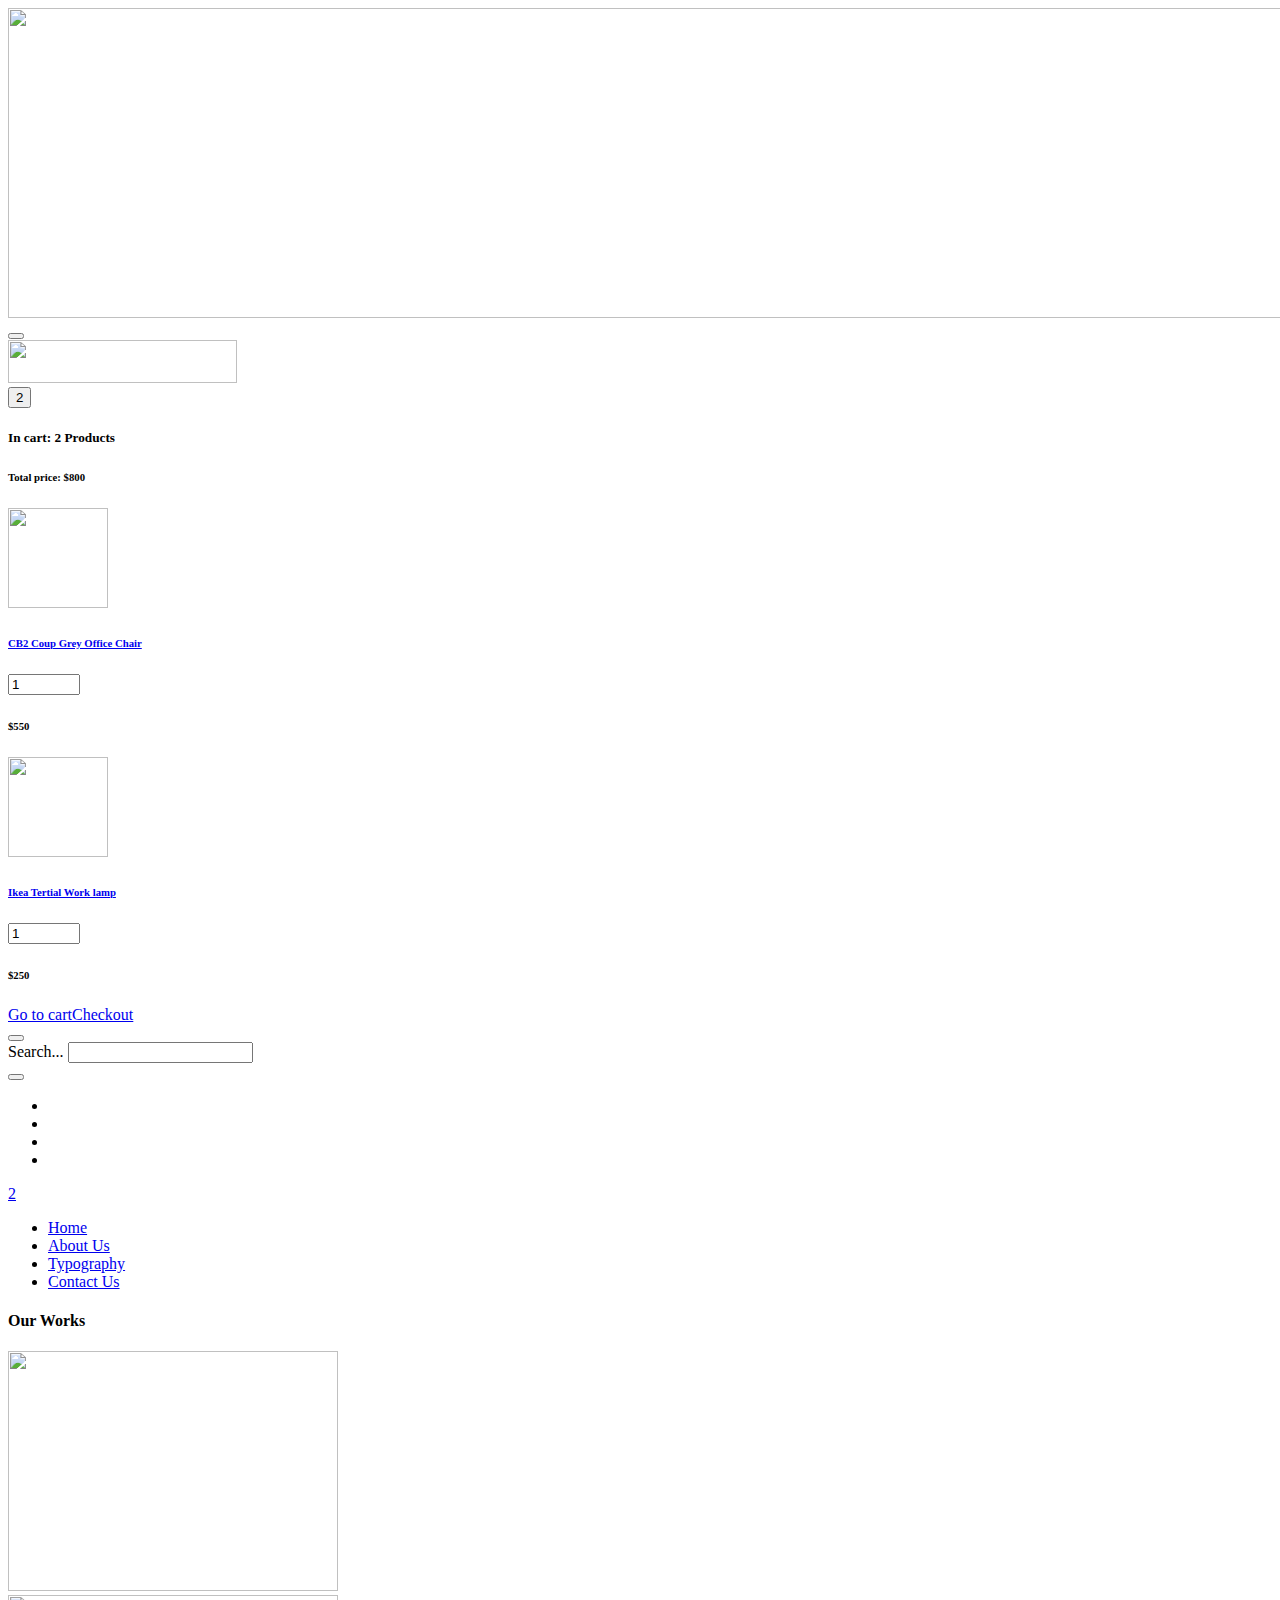
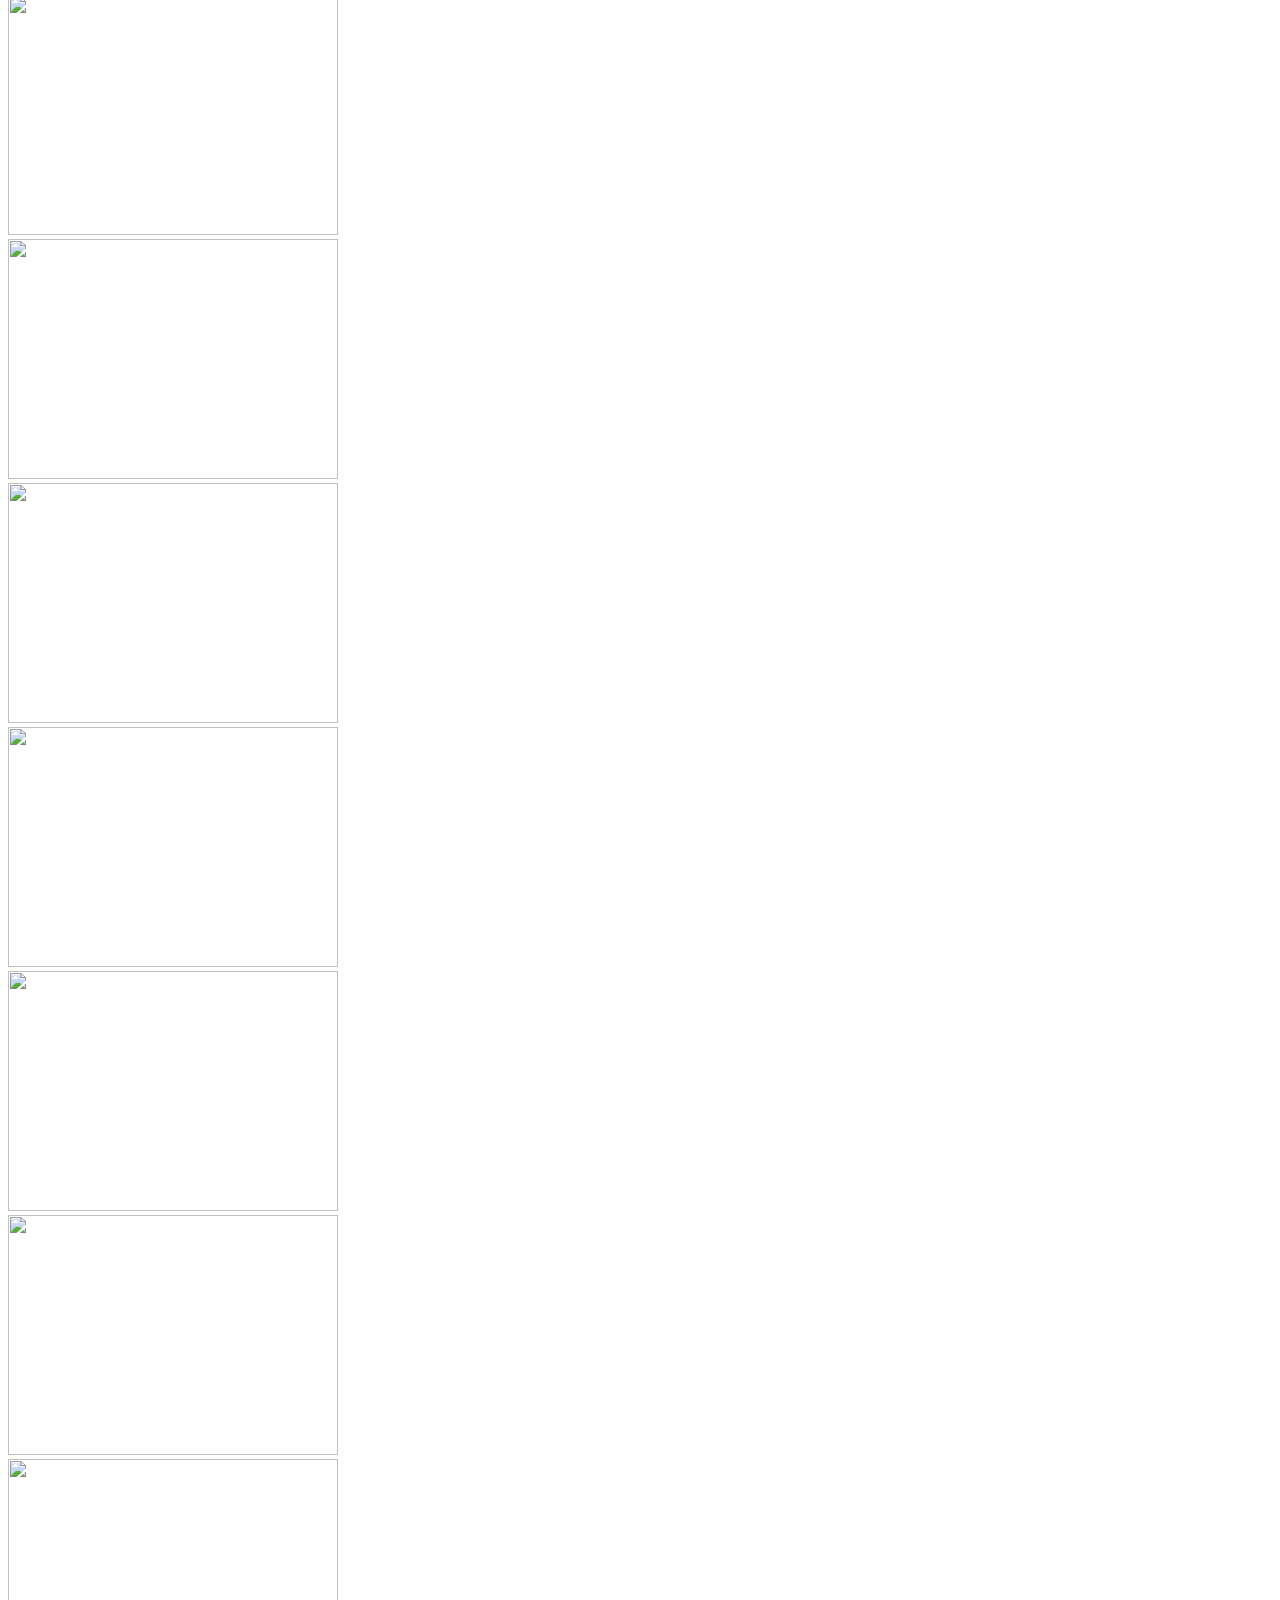
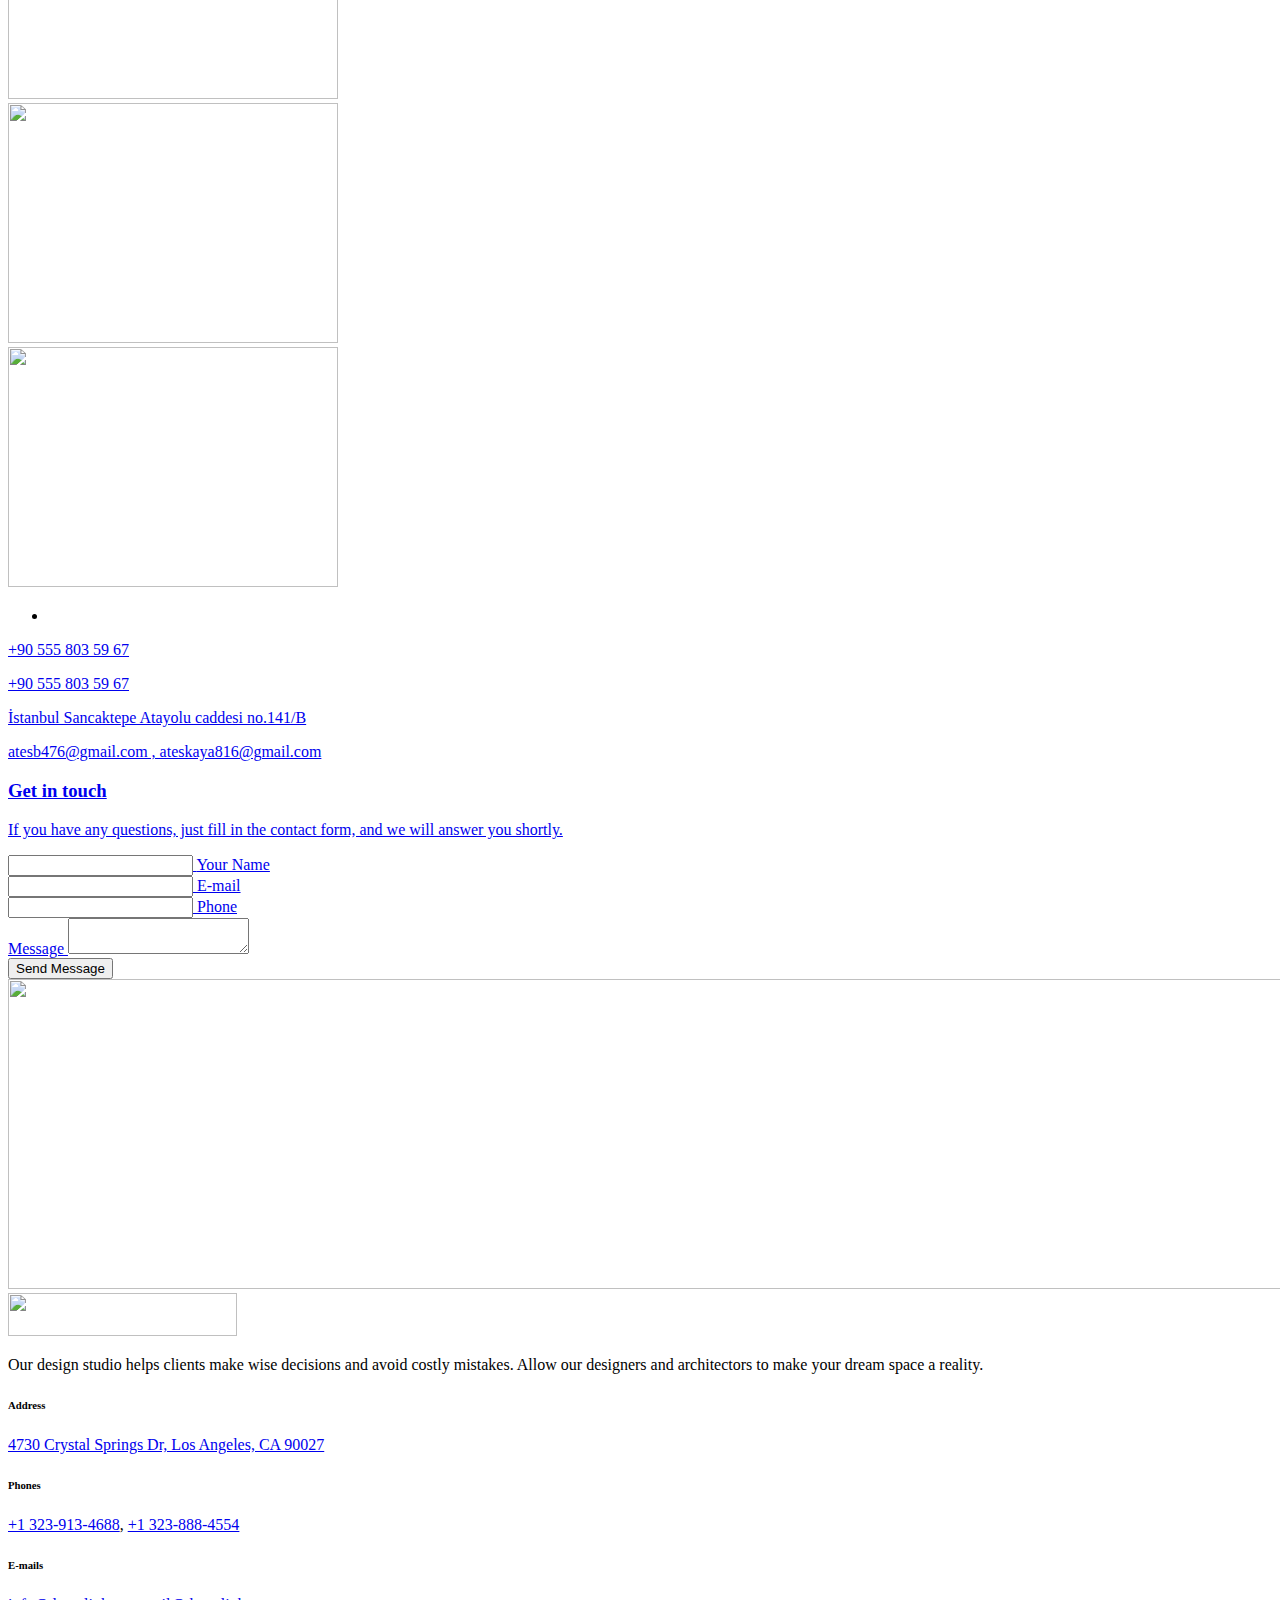
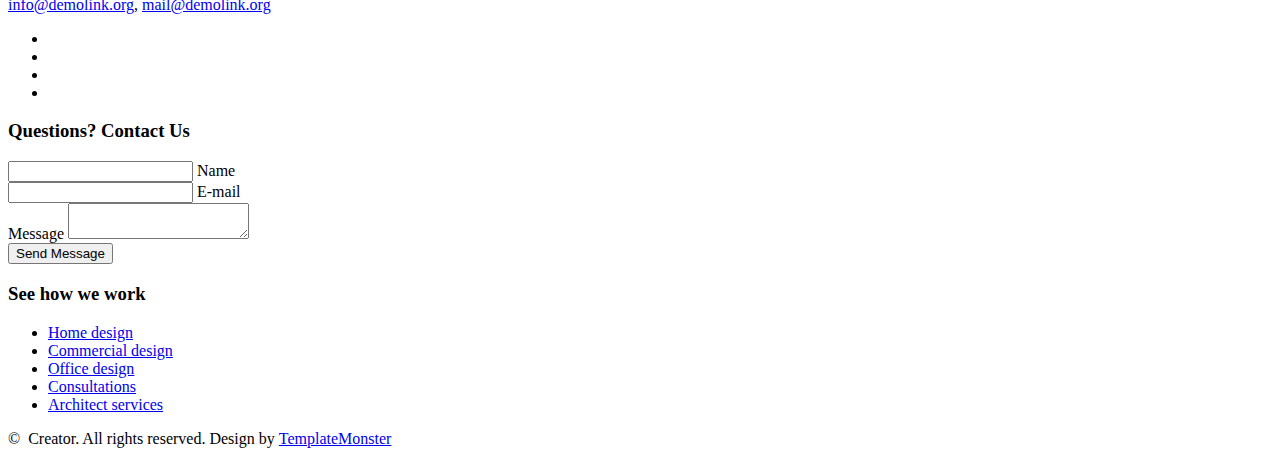
==== contact-us.html @ 7db71b65 "Update contact-us.html" ====
<!DOCTYPE html>
<html class="wide wow-animation" lang="en">
  <head>
    <title>Contacts Us</title>
    <meta name="format-detection" content="telephone=no">
    <meta name="viewport" content="width=device-width, height=device-height, initial-scale=1.0, maximum-scale=1.0, user-scalable=0">
    <meta http-equiv="X-UA-Compatible" content="IE=edge">
    <meta charset="utf-8">
    <link rel="icon" href="images/favicon.ico" type="image/x-icon">
    <!-- Stylesheets-->
    <link rel="stylesheet" type="text/css" href="//fonts.googleapis.com/css?family=Poppins:400,500%7CTeko:300,400,500%7CMaven+Pro:500">
    <link rel="stylesheet" href="css/bootstrap.css">
    <link rel="stylesheet" href="css/fonts.css">
    <link rel="stylesheet" href="css/style.css">
    <!--[if lt IE 10]>
    <div style="background: #212121; padding: 10px 0; box-shadow: 3px 3px 5px 0 rgba(0,0,0,.3); clear: both; text-align:center; position: relative; z-index:1;"><a href="http://windows.microsoft.com/en-US/internet-explorer/"><img src="images/ie8-panel/warning_bar_0000_us.jpg" border="0" height="42" width="820" alt="You are using an outdated browser. For a faster, safer browsing experience, upgrade for free today."></a></div>
    <script src="js/html5shiv.min.js"></script>
    <![endif]-->
  </head>
  <body>
    <div class="preloader">
      <div class="preloader-body">
        <div class="cssload-container"><span></span><span></span><span></span><span></span>
        </div>
      </div>
    </div>
    <div class="page">
      <!-- Top Banner--><a class="section section-banner text-center d-none d-xl-block" href="https://www.templatemonster.com/intense-multipurpose-html-template.html" style="background-image: url(images/banner/banner-bg-02-1920x60.jpg); background-image: -webkit-image-set( url(images/banner/banner-bg-02-1920x60.jpg) 1x, url(images/banner/banner-bg-02-3840x120.jpg) 2x )" target="_blank"><img src="images/banner/banner-fg-02-1600x60.png" srcset="images/banner/banner-fg-02-1600x60.png 1x, images/banner/banner-fg-02-3200x120.png 2x" alt="" width="1600" height="310"></a>
      <!-- Page Header-->
      <header class="section page-header">
        <!-- RD Navbar-->
        <div class="rd-navbar-wrap">
          <nav class="rd-navbar rd-navbar-classic" data-layout="rd-navbar-fixed" data-sm-layout="rd-navbar-fixed" data-md-layout="rd-navbar-fixed" data-md-device-layout="rd-navbar-fixed" data-lg-layout="rd-navbar-static" data-lg-device-layout="rd-navbar-fixed" data-xl-layout="rd-navbar-static" data-xl-device-layout="rd-navbar-static" data-xxl-layout="rd-navbar-static" data-xxl-device-layout="rd-navbar-static" data-lg-stick-up-offset="46px" data-xl-stick-up-offset="46px" data-xxl-stick-up-offset="46px" data-lg-stick-up="true" data-xl-stick-up="true" data-xxl-stick-up="true">
            <div class="rd-navbar-main-outer">
              <div class="rd-navbar-main">
                <!-- RD Navbar Panel-->
                <div class="rd-navbar-panel">
                  <!-- RD Navbar Toggle-->
                  <button class="rd-navbar-toggle" data-rd-navbar-toggle=".rd-navbar-nav-wrap"><span></span></button>
                  <!-- RD Navbar Brand-->
                  <div class="rd-navbar-brand"><a class="brand" href="index.html"><img src="images/logo-default-229x43.png" alt="" width="229" height="43"/></a></div>
                </div>
                <div class="rd-navbar-main-element">
                  <div class="rd-navbar-nav-wrap">
                    <!-- RD Navbar Basket-->
                    <div class="rd-navbar-basket-wrap">
                      <button class="rd-navbar-basket fl-bigmug-line-shopping198" data-rd-navbar-toggle=".cart-inline"><span>2</span></button>
                      <div class="cart-inline">
                        <div class="cart-inline-header">
                          <h5 class="cart-inline-title">In cart:<span> 2</span> Products</h5>
                          <h6 class="cart-inline-title">Total price:<span> $800</span></h6>
                        </div>
                        <div class="cart-inline-body">
                          <div class="cart-inline-item">
                            <div class="unit align-items-center">
                              <div class="unit-left"><a class="cart-inline-figure" href="#"><img src="images/product-mini-9-100x100.png" alt="" width="100" height="100"/></a></div>
                              <div class="unit-body">
                                <h6 class="cart-inline-name"><a href="#">CB2 Coup Grey Office Chair</a></h6>
                                <div>
                                  <div class="group-xs group-middle-custom">
                                    <div class="table-cart-stepper">
                                      <input class="form-input" type="number" data-zeros="true" value="1" min="1" max="1000"/>
                                    </div>
                                    <h6 class="cart-inline-title">$550</h6>
                                  </div>
                                </div>
                              </div>
                            </div>
                          </div>
                          <div class="cart-inline-item">
                            <div class="unit align-items-center">
                              <div class="unit-left"><a class="cart-inline-figure" href="#"><img src="images/product-mini-10-100x100.png" alt="" width="100" height="100"/></a></div>
                              <div class="unit-body">
                                <h6 class="cart-inline-name"><a href="#">Ikea Tertial Work lamp</a></h6>
                                <div>
                                  <div class="group-xs group-middle-custom">
                                    <div class="table-cart-stepper">
                                      <input class="form-input" type="number" data-zeros="true" value="1" min="1" max="1000"/>
                                    </div>
                                    <h6 class="cart-inline-title">$250</h6>
                                  </div>
                                </div>
                              </div>
                            </div>
                          </div>
                        </div>
                        <div class="cart-inline-footer">
                          <div class="group-sm"><a class="button button-md button-default-outline-2 button-wapasha" href="#">Go to cart</a><a class="button button-md button-primary button-pipaluk" href="#">Checkout</a></div>
                        </div>
                      </div>
                    </div>
                    <!-- RD Navbar Search-->
                    <div class="rd-navbar-search">
                      <button class="rd-navbar-search-toggle" data-rd-navbar-toggle=".rd-navbar-search"><span></span></button>
                      <form class="rd-search" action="#" method="GET">
                        <div class="form-wrap">
                          <label class="form-label" for="rd-navbar-search-form-input">Search...</label>
                          <input class="rd-navbar-search-form-input form-input" id="rd-navbar-search-form-input" type="text" name="s" autocomplete="off"/>
                        </div>
                        <button class="rd-search-form-submit fl-bigmug-line-search74" type="submit"></button>
                      </form>
                    </div>
                    <!-- RD Navbar Share-->
                    <div class="rd-navbar-share fl-bigmug-line-share27" data-rd-navbar-toggle=".rd-navbar-share-list">
                      <ul class="list-inline rd-navbar-share-list">
                        <li class="rd-navbar-share-list-item"><a class="icon fa fa-facebook" href="#"></a></li>
                        <li class="rd-navbar-share-list-item"><a class="icon fa fa-twitter" href="#"></a></li>
                        <li class="rd-navbar-share-list-item"><a class="icon fa fa-google-plus" href="#"></a></li>
                        <li class="rd-navbar-share-list-item"><a class="icon fa fa-instagram" href="#"></a></li>
                      </ul><a class="rd-navbar-basket rd-navbar-basket-mobile fl-bigmug-line-shopping198" href="cart-page.html"><span>2</span></a>
                    </div>
                    <!-- RD Navbar Nav-->
                    <ul class="rd-navbar-nav">
                      <li class="rd-nav-item"><a class="rd-nav-link" href="index.html">Home</a>
                      </li>
                      <li class="rd-nav-item"><a class="rd-nav-link" href="about-us.html">About Us</a>
                      </li>
                      <li class="rd-nav-item"><a class="rd-nav-link" href="typography.html">Typography</a>
                      </li>
                      <li class="rd-nav-item active"><a class="rd-nav-link" href="contact-us.html">Contact Us</a>
                      </li>
                    </ul>
                  </div>
                  <div class="rd-navbar-project-hamburger" data-rd-navbar-toggle=".rd-navbar-main">
                    <div class="project-hamburger"><span class="project-hamburger-arrow-top"></span><span class="project-hamburger-arrow-center"></span><span class="project-hamburger-arrow-bottom"></span></div>
                    <div class="project-close"><span></span><span></span></div>
                  </div>
                </div>
                <div class="rd-navbar-project rd-navbar-classic-project">
                  <h4 class="text-spacing-50">Our Works</h4>
                  <div class="rd-navbar-project-content rd-navbar-classic-project-content">
                    <div class="row" data-lightgallery="group">
                      <div class="col-12">
                        <!-- Thumbnail Classic-->
                        <article class="thumbnail thumbnail-mary">
                          <div class="thumbnail-mary-figure"><img src="images/gallery-image-1-330x240.jpg" alt="" width="330" height="240"/>
                          </div>
                          <div class="thumbnail-mary-caption"><a class="icon fl-bigmug-line-zoom60" href="images/grid-gallery-4-1200x800-original.jpg" data-lightgallery="item"><img src="images/gallery-image-1-330x240.jpg" alt="" width="330" height="240"/></a>
                          </div>
                        </article>
                      </div>
                      <div class="col-12">
                        <!-- Thumbnail Classic-->
                        <article class="thumbnail thumbnail-mary">
                          <div class="thumbnail-mary-figure"><img src="images/gallery-image-2-330x240.jpg" alt="" width="330" height="240"/>
                          </div>
                          <div class="thumbnail-mary-caption"><a class="icon fl-bigmug-line-zoom60" href="images/fullwidth-masonry-gallery-10-1200x800-original.jpg" data-lightgallery="item"><img src="images/gallery-image-2-330x240.jpg" alt="" width="330" height="240"/></a>
                          </div>
                        </article>
                      </div>
                      <div class="col-12">
                        <!-- Thumbnail Classic-->
                        <article class="thumbnail thumbnail-mary">
                          <div class="thumbnail-mary-figure"><img src="images/gallery-image-3-330x240.jpg" alt="" width="330" height="240"/>
                          </div>
                          <div class="thumbnail-mary-caption"><a class="icon fl-bigmug-line-zoom60" href="images/fullwidth-gallery-4-1200x800-original.jpg" data-lightgallery="item"><img src="images/gallery-image-3-330x240.jpg" alt="" width="330" height="240"/></a>
                          </div>
                        </article>
                      </div>
                      <div class="col-12">
                        <!-- Thumbnail Classic-->
                        <article class="thumbnail thumbnail-mary">
                          <div class="thumbnail-mary-figure"><img src="images/gallery-image-4-330x240.jpg" alt="" width="330" height="240"/>
                          </div>
                          <div class="thumbnail-mary-caption"><a class="icon fl-bigmug-line-zoom60" href="images/masonry-gallery-4-1200x800-original.jpg" data-lightgallery="item"><img src="images/gallery-image-4-330x240.jpg" alt="" width="330" height="240"/></a>
                          </div>
                        </article>
                      </div>
                      <div class="col-12">
                        <!-- Thumbnail Classic-->
                        <article class="thumbnail thumbnail-mary">
                          <div class="thumbnail-mary-figure"><img src="images/gallery-image-5-330x240.jpg" alt="" width="330" height="240"/>
                          </div>
                          <div class="thumbnail-mary-caption"><a class="icon fl-bigmug-line-zoom60" href="images/fullwidth-masonry-gallery-6-1200x800-original.jpg" data-lightgallery="item"><img src="images/gallery-image-5-330x240.jpg" alt="" width="330" height="240"/></a>
                          </div>
                        </article>
                      </div>
                    </div>
                  </div>
                </div>
              </div>
            </div>
          </nav>
        </div>
      </header>
      <!-- RD Google Map-->
      <section class="section section-fluid">
        <!--Please, add the data attribute data-key="YOUR_API_KEY" in order to insert your own API key for the Google map.-->
        <!--Please note that YOUR_API_KEY should replaced with your key.-->
        <!--Example: <div class="google-map-container" data-key="YOUR_API_KEY">-->
        <div class="google-map-container" data-center="9870 St Vincent Place, Glasgow, DC 45 Fr 45." data-zoom="5" data-icon="images/gmap_marker.png" data-icon-active="images/gmap_marker_active.png" data-styles="[{&quot;featureType&quot;:&quot;landscape&quot;,&quot;stylers&quot;:[{&quot;saturation&quot;:-100},{&quot;lightness&quot;:60}]},{&quot;featureType&quot;:&quot;road.local&quot;,&quot;stylers&quot;:[{&quot;saturation&quot;:-100},{&quot;lightness&quot;:40},{&quot;visibility&quot;:&quot;on&quot;}]},{&quot;featureType&quot;:&quot;transit&quot;,&quot;stylers&quot;:[{&quot;saturation&quot;:-100},{&quot;visibility&quot;:&quot;simplified&quot;}]},{&quot;featureType&quot;:&quot;administrative.province&quot;,&quot;stylers&quot;:[{&quot;visibility&quot;:&quot;off&quot;}]},{&quot;featureType&quot;:&quot;water&quot;,&quot;stylers&quot;:[{&quot;visibility&quot;:&quot;on&quot;},{&quot;lightness&quot;:30}]},{&quot;featureType&quot;:&quot;road.highway&quot;,&quot;elementType&quot;:&quot;geometry.fill&quot;,&quot;stylers&quot;:[{&quot;color&quot;:&quot;#ef8c25&quot;},{&quot;lightness&quot;:40}]},{&quot;featureType&quot;:&quot;road.highway&quot;,&quot;elementType&quot;:&quot;geometry.stroke&quot;,&quot;stylers&quot;:[{&quot;visibility&quot;:&quot;off&quot;}]},{&quot;featureType&quot;:&quot;poi.park&quot;,&quot;elementType&quot;:&quot;geometry.fill&quot;,&quot;stylers&quot;:[{&quot;color&quot;:&quot;#b6c54c&quot;},{&quot;lightness&quot;:40},{&quot;saturation&quot;:-40}]},{}]">
          <div class="google-map"></div>
          <ul class="google-map-markers">
            <li data-location="İstanbul Sancaktepe Atayolu caddesi no.141/B" data-description="9870 St Vincent Place, Glasgow"></li>
          </ul>
        </div>
      </section>

      <!-- Contact information-->
      <section class="section section-sm section-first bg-default">
        <div class="container">
          <div class="row row-30 justify-content-center">
            <div class="col-sm-8 col-md-6 col-lg-4">
              <article class="box-contacts">
                <div class="box-contacts-body">
                  <div class="box-contacts-icon fl-bigmug-line-cellphone55"></div>
                  <div class="box-contacts-decor"></div>
                  <p class="box-contacts-link"><a href="tel:#">+90 555 803 59 67</a></p>
                  <p class="box-contacts-link"><a href="tel:#">+90 555 803 59 67</a></p>
                </div>
              </article>
            </div>
            <div class="col-sm-8 col-md-6 col-lg-4">
              <article class="box-contacts">
                <div class="box-contacts-body">
                  <div class="box-contacts-icon fl-bigmug-line-up104"></div>
                  <div class="box-contacts-decor"></div>
                  <p class="box-contacts-link"><a href="#">İstanbul Sancaktepe Atayolu caddesi no.141/B</a></p>
                </div>
              </article>
            </div>
            <div class="col-sm-8 col-md-6 col-lg-4">
              <article class="box-contacts">
                <div class="box-contacts-body">
                  <div class="box-contacts-icon fl-bigmug-line-chat55"></div>
                  <div class="box-contacts-decor"></div>
                  <p class="box-contacts-link"><a href="mailto:#">atesb476@gmail.com , ateskaya816@gmail.com</a></p>
                  <p class="box-contacts-link"><a href="atesb476@gmail.com</a></p>
                </div>
              </article>
            </div>
          </div>
        </div>
      </section>

      <!-- Contact Form-->
      <section class="section section-sm section-last bg-default text-left">
        <div class="container">
          <article class="title-classic">
            <div class="title-classic-title">
              <h3>Get in touch</h3>
            </div>
            <div class="title-classic-text">
              <p>If you have any questions, just fill in the contact form, and we will answer you shortly.</p>
            </div>
          </article>
          <form class="rd-form rd-form-variant-2 rd-mailform" data-form-output="form-output-global" data-form-type="contact" method="post" action="bat/rd-mailform.php">
            <div class="row row-14 gutters-14">
              <div class="col-md-4">
                <div class="form-wrap">
                  <input class="form-input" id="contact-your-name-2" type="text" name="name" data-constraints="@Required">
                  <label class="form-label" for="contact-your-name-2">Your Name</label>
                </div>
              </div>
              <div class="col-md-4">
                <div class="form-wrap">
                  <input class="form-input" id="contact-email-2" type="email" name="email" data-constraints="@Email @Required">
                  <label class="form-label" for="contact-email-2">E-mail</label>
                </div>
              </div>
              <div class="col-md-4">
                <div class="form-wrap">
                  <input class="form-input" id="contact-phone-2" type="text" name="phone" data-constraints="@Numeric">
                  <label class="form-label" for="contact-phone-2">Phone</label>
                </div>
              </div>
              <div class="col-12">
                <div class="form-wrap">
                  <label class="form-label" for="contact-message-2">Message</label>
                  <textarea class="form-input textarea-lg" id="contact-message-2" name="message" data-constraints="@Required"></textarea>
                </div>
              </div>
            </div>
            <button class="button button-primary button-pipaluk" type="submit">Send Message</button>
          </form>
        </div>
      </section>

      <!-- Bottom Banner--><a class="section-banner" href="https://www.templatemonster.com/intense-multipurpose-html-template.html" style="background-image: url(images/banner/banner-bg-01-1920x310.jpg); background-image: -webkit-image-set( url(images/banner/banner-bg-01-1920x310.jpg) 1x, url(images/banner/banner-bg-01-3840x620.jpg) 2x )" target="_blank"><img src="images/banner/banner-fg-01-1600x310.png" srcset="images/banner/banner-fg-01-1600x310.png 1x, images/banner/banner-fg-01-3200x620.png 2x" alt="" width="1600" height="310"></a>
      <!-- Page Footer-->
      <footer class="section section-fluid footer-classic">
        <div class="container-fluid">
          <div class="row row-30 justify-content-center">
            <div class="col-md-10 col-lg-12 col-xl-4 wow fadeInRight">
              <div class="box-footer box-footer-small">
                <div class="footer-brand"><a href="index.html"><img src="images/logo-inverse-229x43.png" alt="" width="229" height="43"/></a></div>
                <p class="text-width-medium">Our design studio helps clients make wise decisions and avoid costly mistakes. Allow our designers and architectors to make your dream space a reality.</p>
                <div class="contact-classic">
                  <div class="contact-classic-item">
                    <div class="unit align-items-center">
                      <div class="unit-left">
                        <h6 class="contact-classic-title">Address</h6>
                      </div>
                      <div class="unit-body contact-classic-link"><a href="#">4730 Crystal Springs Dr, Los Angeles, CA 90027</a></div>
                    </div>
                  </div>
                  <div class="contact-classic-item">
                    <div class="unit align-items-center">
                      <div class="unit-left">
                        <h6 class="contact-classic-title">Phones</h6>
                      </div>
                      <div class="unit-body contact-classic-link"><a href="tel:#">+1 323-913-4688</a>, <a href="tel:#"> +1 323-888-4554</a>
                      </div>
                    </div>
                  </div>
                  <div class="contact-classic-item">
                    <div class="unit align-items-center">
                      <div class="unit-left">
                        <h6 class="contact-classic-title">E-mails</h6>
                      </div>
                      <div class="unit-body contact-classic-link"><a href="mailto:#"> info@demolink.org</a>, <a href="mailto:#"> mail@demolink.org</a>
                      </div>
                    </div>
                  </div>
                </div>
                <ul class="list-inline list-inline-sm footer-social-list">
                  <li><a class="icon fa fa-facebook" href="#"></a></li>
                  <li><a class="icon fa fa-twitter" href="#"></a></li>
                  <li><a class="icon fa fa-google-plus" href="#"></a></li>
                  <li><a class="icon fa fa-instagram" href="#"></a></li>
                </ul>
              </div>
            </div>
            <div class="col-md-10 col-lg-6 col-xl-4 wow fadeInRight" data-wow-delay=".1s">
              <div class="box-footer">
                <h3 class="font-weight-normal">Questions? Contact Us</h3>
                <form class="rd-form rd-mailform" data-form-output="form-output-global" data-form-type="contact" method="post" action="bat/rd-mailform.php">
                  <div class="form-wrap">
                    <input class="form-input" id="contact-name-6" type="text" name="name" data-constraints="@Required"/>
                    <label class="form-label" for="contact-name-6">Name</label>
                  </div>
                  <div class="form-wrap">
                    <input class="form-input" id="contact-email-6" type="email" name="email" data-constraints="@Email @Required"/>
                    <label class="form-label" for="contact-email-6">E-mail</label>
                  </div>
                  <div class="form-wrap">
                    <label class="form-label" for="contact-message-6">Message</label>
                    <textarea class="form-input" id="contact-message-6" name="message" data-constraints="@Required"></textarea>
                  </div>
                  <button class="button button-block button-ujarak button-secondary" type="submit">Send Message</button>
                </form>
              </div>
            </div>
            <div class="col-md-10 col-lg-6 col-xl-4 wow fadeInRight" data-wow-delay=".2s">
              <div class="box-footer">
                <h3 class="font-weight-normal">See how we work</h3>
                <ul class="footer-list-category">
                  <li class="heading-5"><a href="#">Home design<span></span></a></li>
                  <li class="heading-5"><a href="#">Commercial design<span></span></a></li>
                  <li class="heading-5"><a href="#">Office design<span></span></a></li>
                  <li class="heading-5"><a href="#">Consultations<span></span></a></li>
                  <li class="heading-5"><a href="#">Architect services<span></span></a></li>
                </ul>
              </div>
            </div>
          </div>
        </div>
        <div class="container footer-bottom-panel wow fadeInUp">
          <!-- Rights-->
          <p class="rights"><span>&copy;&nbsp;</span><span class="copyright-year"></span> <span>Creator</span>. All rights reserved. <span> Design&nbsp;by&nbsp;<a href="https://www.templatemonster.com">TemplateMonster</a></span>
          </p>
        </div>
      </footer>
    </div>
    <!-- Global Mailform Output-->
    <div class="snackbars" id="form-output-global"></div>
    <!-- Javascript-->
    <script src="js/core.min.js"></script>
    <script src="js/script.js"></script>
  </body>
</html>
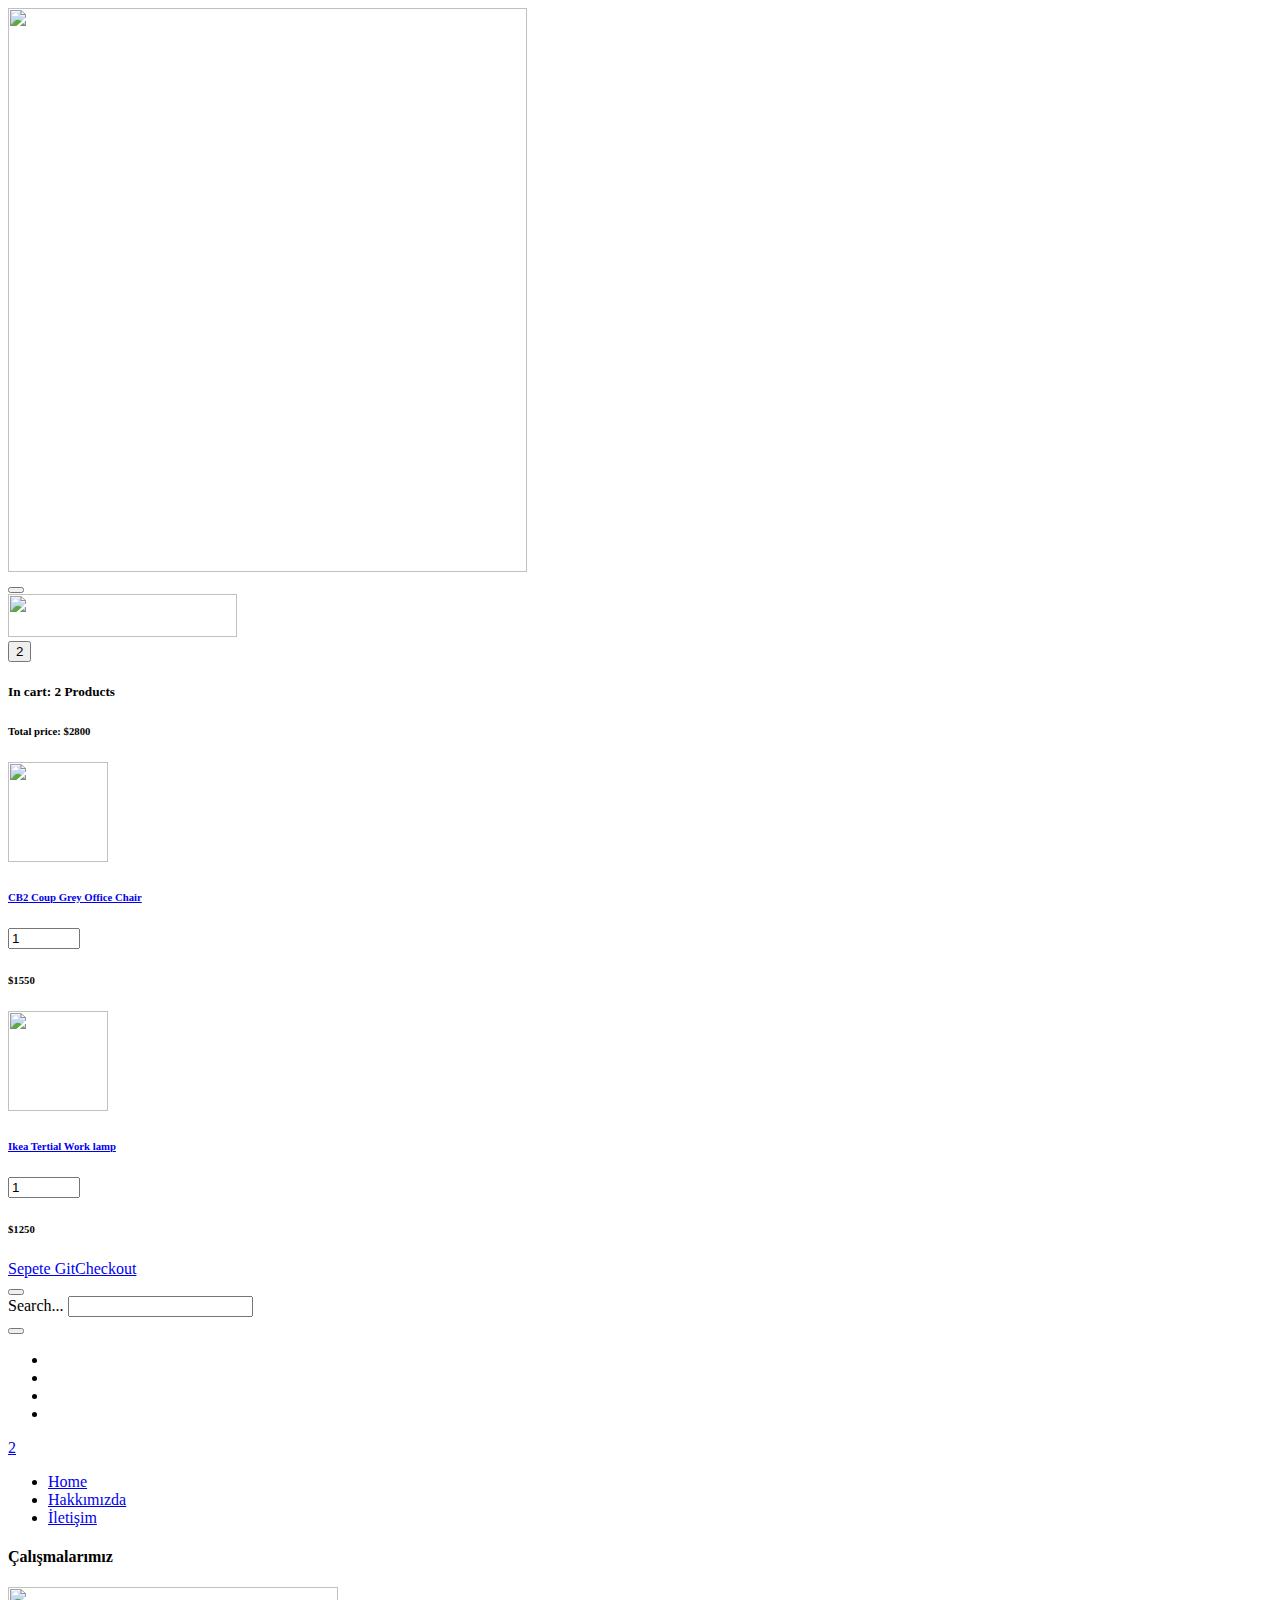
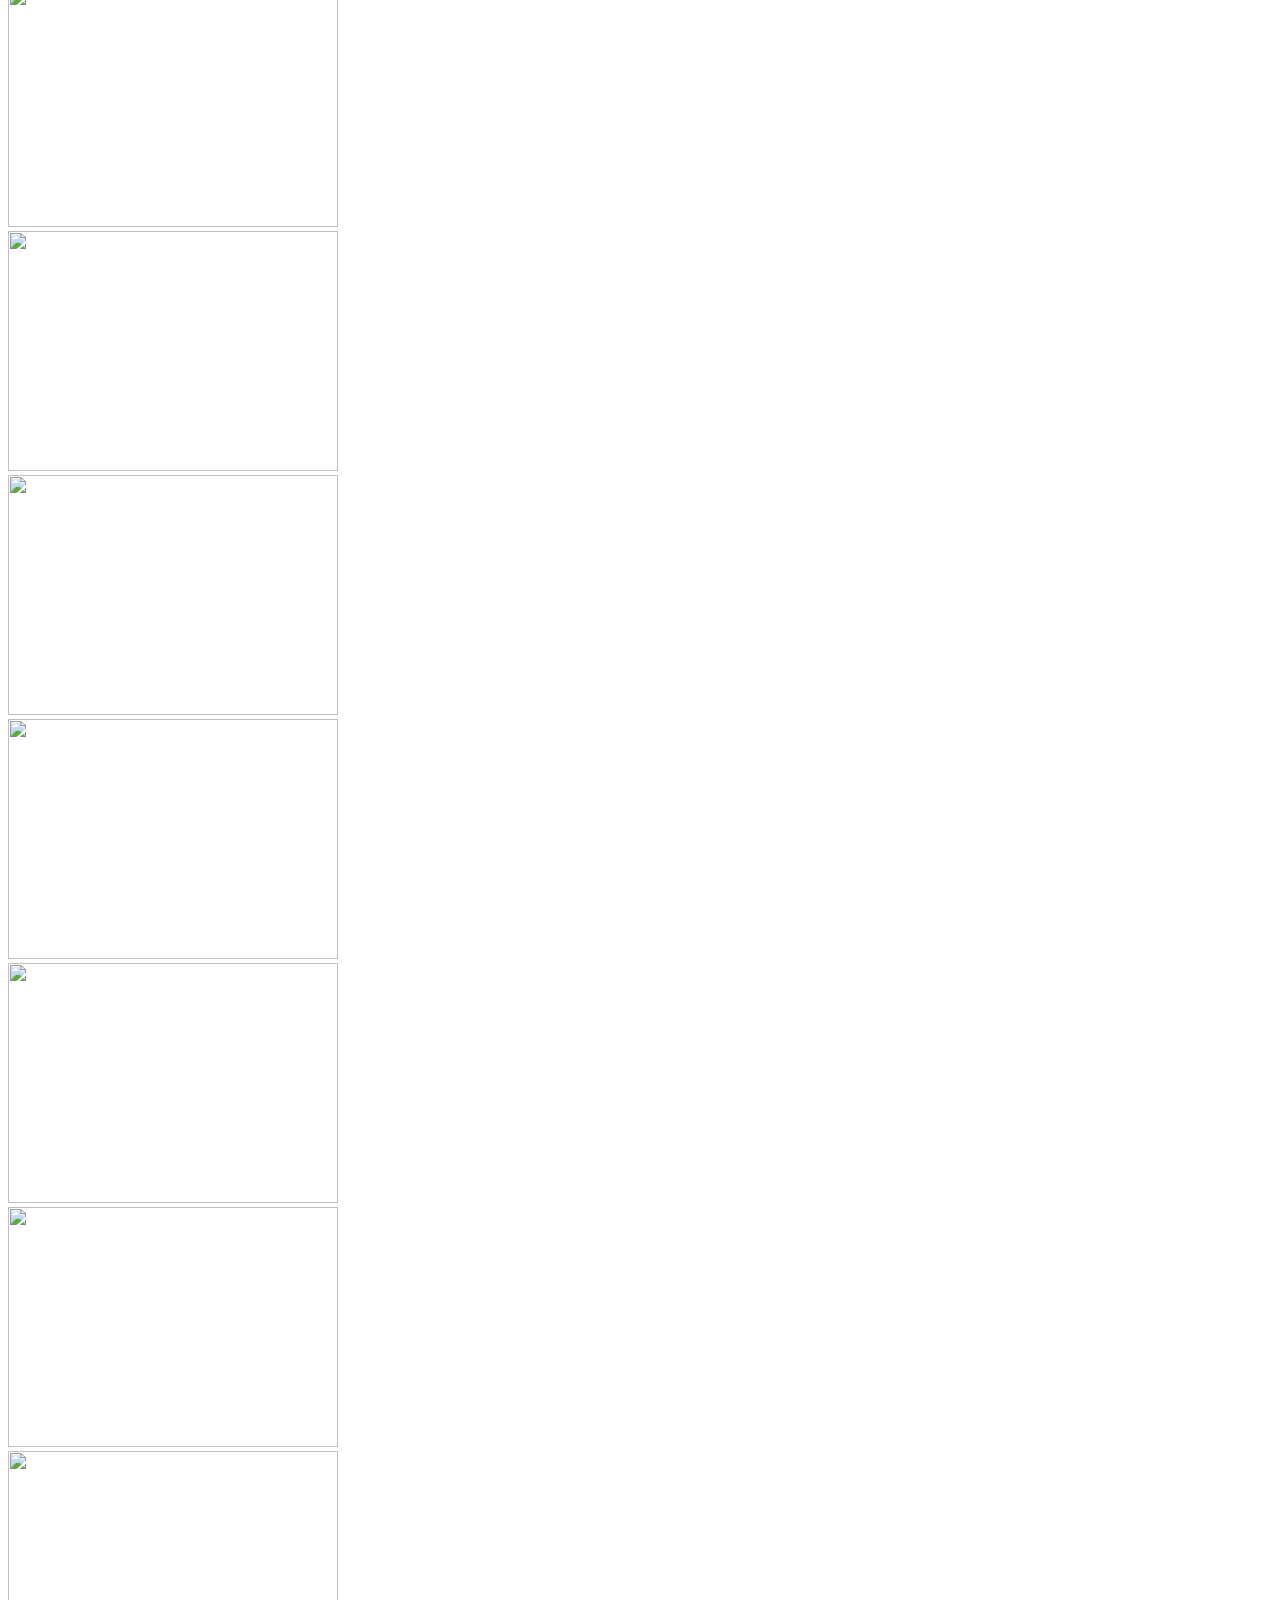
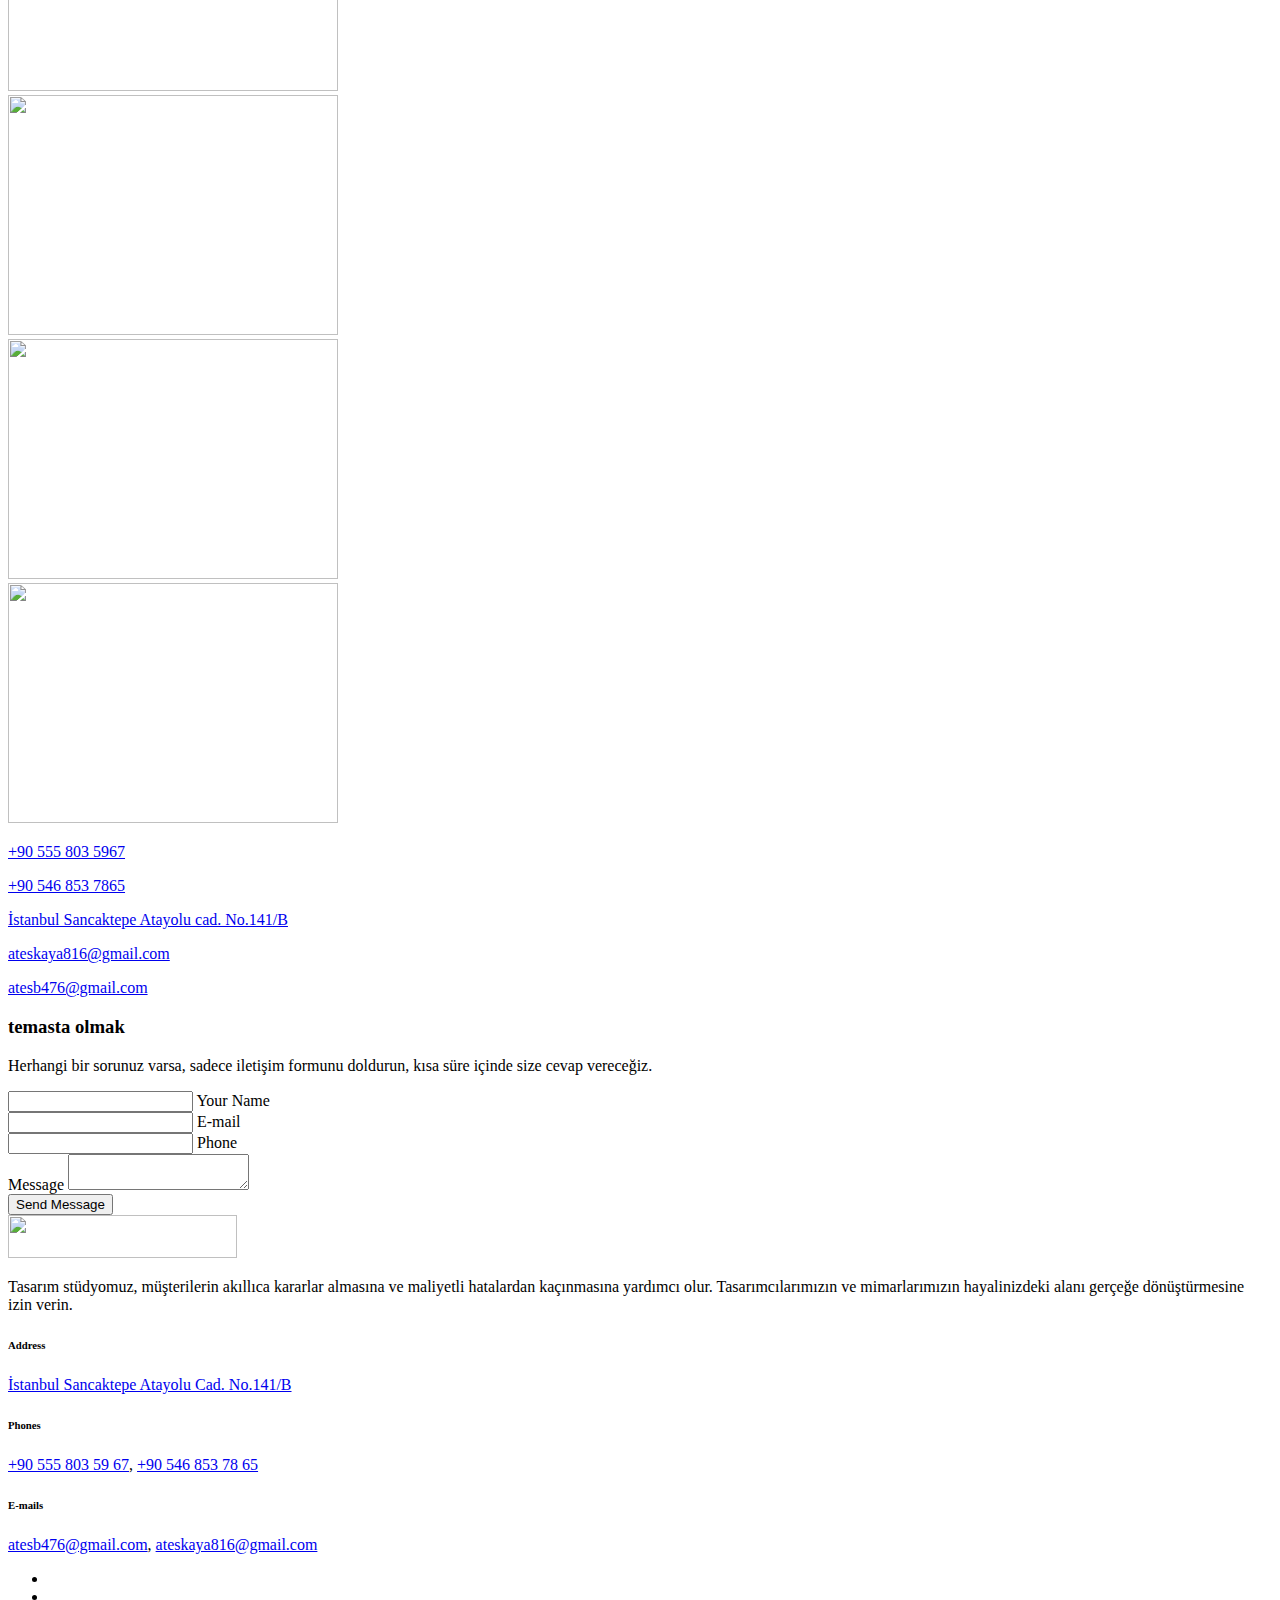
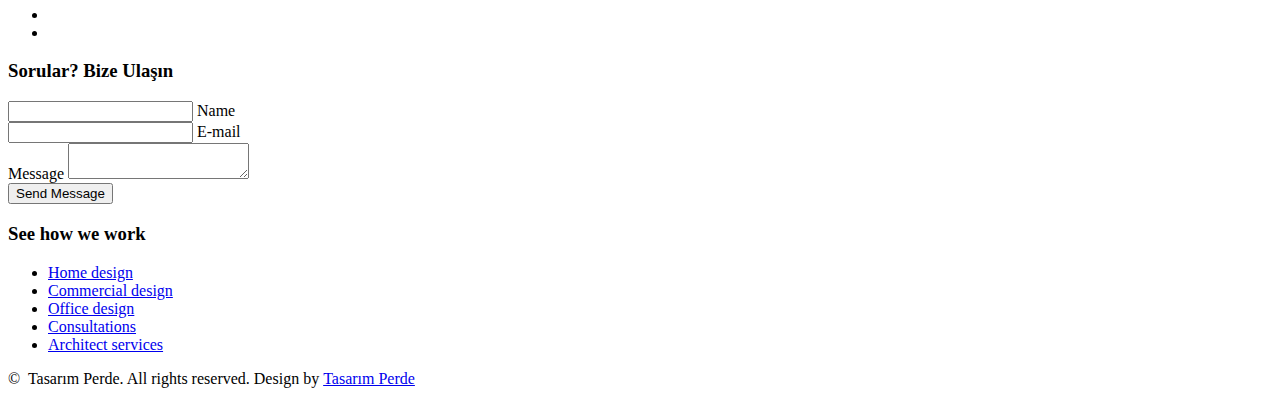
==== commit 3f93f0e8: "Update contact-us.html" ====
--- a/contact-us.html
+++ b/contact-us.html
@@ -6,7 +6,7 @@
     <meta name="viewport" content="width=device-width, height=device-height, initial-scale=1.0, maximum-scale=1.0, user-scalable=0">
     <meta http-equiv="X-UA-Compatible" content="IE=edge">
     <meta charset="utf-8">
-    <link rel="icon" href="images/favicon.ico" type="image/x-icon">
+    <link rel="icon" href="images/Katman 1.png" type="image/x-icon">
     <!-- Stylesheets-->
     <link rel="stylesheet" type="text/css" href="//fonts.googleapis.com/css?family=Poppins:400,500%7CTeko:300,400,500%7CMaven+Pro:500">
     <link rel="stylesheet" href="css/bootstrap.css">
@@ -25,12 +25,15 @@
       </div>
     </div>
     <div class="page">
-      <!-- Top Banner--><a class="section section-banner text-center d-none d-xl-block" href="https://www.templatemonster.com/intense-multipurpose-html-template.html" style="background-image: url(images/banner/banner-bg-02-1920x60.jpg); background-image: -webkit-image-set( url(images/banner/banner-bg-02-1920x60.jpg) 1x, url(images/banner/banner-bg-02-3840x120.jpg) 2x )" target="_blank"><img src="images/banner/banner-fg-02-1600x60.png" srcset="images/banner/banner-fg-02-1600x60.png 1x, images/banner/banner-fg-02-3200x120.png 2x" alt="" width="1600" height="310"></a>
-      <!-- Page Header-->
       <header class="section page-header">
         <!-- RD Navbar-->
+        <section class="section section-sm section-first bg-default text-md-left">
+          <div class="container">
+            <div class="row row-50 justify-content-center align-items-xl-center">
+              <div class="col-md-10 col-lg-5 col-xl-6"><img src="images/pexels-max-vakhtbovych-6301180.jpg" alt="" width="519" height="564"/>
+              </div>
         <div class="rd-navbar-wrap">
-          <nav class="rd-navbar rd-navbar-classic" data-layout="rd-navbar-fixed" data-sm-layout="rd-navbar-fixed" data-md-layout="rd-navbar-fixed" data-md-device-layout="rd-navbar-fixed" data-lg-layout="rd-navbar-static" data-lg-device-layout="rd-navbar-fixed" data-xl-layout="rd-navbar-static" data-xl-device-layout="rd-navbar-static" data-xxl-layout="rd-navbar-static" data-xxl-device-layout="rd-navbar-static" data-lg-stick-up-offset="46px" data-xl-stick-up-offset="46px" data-xxl-stick-up-offset="46px" data-lg-stick-up="true" data-xl-stick-up="true" data-xxl-stick-up="true">
+          <nav class="rd-navbar rd-navbar-classic" data-layout=>
             <div class="rd-navbar-main-outer">
               <div class="rd-navbar-main">
                 <!-- RD Navbar Panel-->
@@ -38,7 +41,7 @@
                   <!-- RD Navbar Toggle-->
                   <button class="rd-navbar-toggle" data-rd-navbar-toggle=".rd-navbar-nav-wrap"><span></span></button>
                   <!-- RD Navbar Brand-->
-                  <div class="rd-navbar-brand"><a class="brand" href="index.html"><img src="images/logo-default-229x43.png" alt="" width="229" height="43"/></a></div>
+                  <div class="rd-navbar-brand"><a class="brand" href="index.html"><img src="images/logo11.png" alt="" width="229" height="43"/></a></div>
                 </div>
                 <div class="rd-navbar-main-element">
                   <div class="rd-navbar-nav-wrap">
@@ -48,12 +51,12 @@
                       <div class="cart-inline">
                         <div class="cart-inline-header">
                           <h5 class="cart-inline-title">In cart:<span> 2</span> Products</h5>
-                          <h6 class="cart-inline-title">Total price:<span> $800</span></h6>
+                          <h6 class="cart-inline-title">Total price:<span> $2800</span></h6>
                         </div>
                         <div class="cart-inline-body">
                           <div class="cart-inline-item">
                             <div class="unit align-items-center">
-                              <div class="unit-left"><a class="cart-inline-figure" href="#"><img src="images/product-mini-9-100x100.png" alt="" width="100" height="100"/></a></div>
+                              <div class="unit-left"><a class="cart-inline-figure" href="#"><img src="images/aaa.png" alt="" width="100" height="100"/></a></div>
                               <div class="unit-body">
                                 <h6 class="cart-inline-name"><a href="#">CB2 Coup Grey Office Chair</a></h6>
                                 <div>
@@ -61,7 +64,7 @@
                                     <div class="table-cart-stepper">
                                       <input class="form-input" type="number" data-zeros="true" value="1" min="1" max="1000"/>
                                     </div>
-                                    <h6 class="cart-inline-title">$550</h6>
+                                    <h6 class="cart-inline-title">$1550</h6>
                                   </div>
                                 </div>
                               </div>
@@ -69,7 +72,7 @@
                           </div>
                           <div class="cart-inline-item">
                             <div class="unit align-items-center">
-                              <div class="unit-left"><a class="cart-inline-figure" href="#"><img src="images/product-mini-10-100x100.png" alt="" width="100" height="100"/></a></div>
+                              <div class="unit-left"><a class="cart-inline-figure" href="#"><img src="images/mmm.jpg" alt="" width="100" height="100"/></a></div>
                               <div class="unit-body">
                                 <h6 class="cart-inline-name"><a href="#">Ikea Tertial Work lamp</a></h6>
                                 <div>
@@ -77,7 +80,7 @@
                                     <div class="table-cart-stepper">
                                       <input class="form-input" type="number" data-zeros="true" value="1" min="1" max="1000"/>
                                     </div>
-                                    <h6 class="cart-inline-title">$250</h6>
+                                    <h6 class="cart-inline-title">$1250</h6>
                                   </div>
                                 </div>
                               </div>
@@ -85,7 +88,7 @@
                           </div>
                         </div>
                         <div class="cart-inline-footer">
-                          <div class="group-sm"><a class="button button-md button-default-outline-2 button-wapasha" href="#">Go to cart</a><a class="button button-md button-primary button-pipaluk" href="#">Checkout</a></div>
+                          <div class="group-sm"><a class="button button-md button-default-outline-2 button-wapasha" href="#">Sepete Git</a><a class="button button-md button-primary button-pipaluk" href="#">Checkout</a></div>
                         </div>
                       </div>
                     </div>
@@ -106,18 +109,16 @@
                         <li class="rd-navbar-share-list-item"><a class="icon fa fa-facebook" href="#"></a></li>
                         <li class="rd-navbar-share-list-item"><a class="icon fa fa-twitter" href="#"></a></li>
                         <li class="rd-navbar-share-list-item"><a class="icon fa fa-google-plus" href="#"></a></li>
-                        <li class="rd-navbar-share-list-item"><a class="icon fa fa-instagram" href="#"></a></li>
+                        <li class="rd-navbar-share-list-item"><a class="icon fa fa-instagram" href="https://www.instagram.com/tasarim_perde/"></a></li>
                       </ul><a class="rd-navbar-basket rd-navbar-basket-mobile fl-bigmug-line-shopping198" href="cart-page.html"><span>2</span></a>
                     </div>
                     <!-- RD Navbar Nav-->
                     <ul class="rd-navbar-nav">
                       <li class="rd-nav-item"><a class="rd-nav-link" href="index.html">Home</a>
                       </li>
-                      <li class="rd-nav-item"><a class="rd-nav-link" href="about-us.html">About Us</a>
+                      <li class="rd-nav-item"><a class="rd-nav-link" href="about-us.html">Hakkımızda</a>
                       </li>
-                      <li class="rd-nav-item"><a class="rd-nav-link" href="typography.html">Typography</a>
-                      </li>
-                      <li class="rd-nav-item active"><a class="rd-nav-link" href="contact-us.html">Contact Us</a>
+                      <li class="rd-nav-item active"><a class="rd-nav-link" href="contact-us.html">İletişim</a>
                       </li>
                     </ul>
                   </div>
@@ -127,51 +128,51 @@
                   </div>
                 </div>
                 <div class="rd-navbar-project rd-navbar-classic-project">
-                  <h4 class="text-spacing-50">Our Works</h4>
+                  <h4 class="text-spacing-50">Çalışmalarımız</h4>
                   <div class="rd-navbar-project-content rd-navbar-classic-project-content">
                     <div class="row" data-lightgallery="group">
                       <div class="col-12">
                         <!-- Thumbnail Classic-->
                         <article class="thumbnail thumbnail-mary">
-                          <div class="thumbnail-mary-figure"><img src="images/gallery-image-1-330x240.jpg" alt="" width="330" height="240"/>
-                          </div>
-                          <div class="thumbnail-mary-caption"><a class="icon fl-bigmug-line-zoom60" href="images/grid-gallery-4-1200x800-original.jpg" data-lightgallery="item"><img src="images/gallery-image-1-330x240.jpg" alt="" width="330" height="240"/></a>
-                          </div>
-                        </article>
-                      </div>
-                      <div class="col-12">
-                        <!-- Thumbnail Classic-->
-                        <article class="thumbnail thumbnail-mary">
-                          <div class="thumbnail-mary-figure"><img src="images/gallery-image-2-330x240.jpg" alt="" width="330" height="240"/>
-                          </div>
-                          <div class="thumbnail-mary-caption"><a class="icon fl-bigmug-line-zoom60" href="images/fullwidth-masonry-gallery-10-1200x800-original.jpg" data-lightgallery="item"><img src="images/gallery-image-2-330x240.jpg" alt="" width="330" height="240"/></a>
-                          </div>
-                        </article>
-                      </div>
-                      <div class="col-12">
-                        <!-- Thumbnail Classic-->
-                        <article class="thumbnail thumbnail-mary">
-                          <div class="thumbnail-mary-figure"><img src="images/gallery-image-3-330x240.jpg" alt="" width="330" height="240"/>
-                          </div>
-                          <div class="thumbnail-mary-caption"><a class="icon fl-bigmug-line-zoom60" href="images/fullwidth-gallery-4-1200x800-original.jpg" data-lightgallery="item"><img src="images/gallery-image-3-330x240.jpg" alt="" width="330" height="240"/></a>
-                          </div>
-                        </article>
-                      </div>
-                      <div class="col-12">
-                        <!-- Thumbnail Classic-->
-                        <article class="thumbnail thumbnail-mary">
-                          <div class="thumbnail-mary-figure"><img src="images/gallery-image-4-330x240.jpg" alt="" width="330" height="240"/>
-                          </div>
-                          <div class="thumbnail-mary-caption"><a class="icon fl-bigmug-line-zoom60" href="images/masonry-gallery-4-1200x800-original.jpg" data-lightgallery="item"><img src="images/gallery-image-4-330x240.jpg" alt="" width="330" height="240"/></a>
-                          </div>
-                        </article>
-                      </div>
-                      <div class="col-12">
-                        <!-- Thumbnail Classic-->
-                        <article class="thumbnail thumbnail-mary">
-                          <div class="thumbnail-mary-figure"><img src="images/gallery-image-5-330x240.jpg" alt="" width="330" height="240"/>
-                          </div>
-                          <div class="thumbnail-mary-caption"><a class="icon fl-bigmug-line-zoom60" href="images/fullwidth-masonry-gallery-6-1200x800-original.jpg" data-lightgallery="item"><img src="images/gallery-image-5-330x240.jpg" alt="" width="330" height="240"/></a>
+                          <div class="thumbnail-mary-figure"><img src="images/pexels-max-vakhtbovych-6301169.jpg" alt="" width="330" height="240"/>
+                          </div>
+                          <div class="thumbnail-mary-caption"><a class="icon fl-bigmug-line-zoom60" href="images/pexels-max-vakhtbovych-6301169.jpg" data-lightgallery="item"><img src="images/pexels-max-vakhtbovych-6301169.jpg" alt="" width="330" height="240"/></a>
+                          </div>
+                        </article>
+                      </div>
+                      <div class="col-12">
+                        <!-- Thumbnail Classic-->
+                        <article class="thumbnail thumbnail-mary">
+                          <div class="thumbnail-mary-figure"><img src="images/pexels-max-vakhtbovych-7061404.jpg" alt="" width="330" height="240"/>
+                          </div>
+                          <div class="thumbnail-mary-caption"><a class="icon fl-bigmug-line-zoom60" href="images/pexels-max-vakhtbovych-7061404.jpg" data-lightgallery="item"><img src="images/pexels-max-vakhtbovych-7061404.jpg" alt="" width="330" height="240"/></a>
+                          </div>
+                        </article>
+                      </div>
+                      <div class="col-12">
+                        <!-- Thumbnail Classic-->
+                        <article class="thumbnail thumbnail-mary">
+                          <div class="thumbnail-mary-figure"><img src="images/pexels-max-vakhtbovych-6782473.jpg" alt="" width="330" height="240"/>
+                          </div>
+                          <div class="thumbnail-mary-caption"><a class="icon fl-bigmug-line-zoom60" href="images/pexels-max-vakhtbovych-6782473.jpg" data-lightgallery="item"><img src="images/pexels-max-vakhtbovych-6782473.jpg" alt="" width="330" height="240"/></a>
+                          </div>
+                        </article>
+                      </div>
+                      <div class="col-12">
+                        <!-- Thumbnail Classic-->
+                        <article class="thumbnail thumbnail-mary">
+                          <div class="thumbnail-mary-figure"><img src="images/pexels-max-vakhtbovych-8082311.jpg" alt="" width="330" height="240"/>
+                          </div>
+                          <div class="thumbnail-mary-caption"><a class="icon fl-bigmug-line-zoom60" href="images/pexels-max-vakhtbovych-8082311.jpg" data-lightgallery="item"><img src="images/pexels-max-vakhtbovych-8082311.jpg" alt="" width="330" height="240"/></a>
+                          </div>
+                        </article>
+                      </div>
+                      <div class="col-12">
+                        <!-- Thumbnail Classic-->
+                        <article class="thumbnail thumbnail-mary">
+                          <div class="thumbnail-mary-figure"><img src="images/pexels-max-vakhtbovych-7018834.jpg" alt="" width="330" height="240"/>
+                          </div>
+                          <div class="thumbnail-mary-caption"><a class="icon fl-bigmug-line-zoom60" href="images/pexels-max-vakhtbovych-7018834.jpg" data-lightgallery="item"><img src="images/pexels-max-vakhtbovych-7018834.jpg" alt="" width="330" height="240"/></a>
                           </div>
                         </article>
                       </div>
@@ -188,11 +189,9 @@
         <!--Please, add the data attribute data-key="YOUR_API_KEY" in order to insert your own API key for the Google map.-->
         <!--Please note that YOUR_API_KEY should replaced with your key.-->
         <!--Example: <div class="google-map-container" data-key="YOUR_API_KEY">-->
-        <div class="google-map-container" data-center="9870 St Vincent Place, Glasgow, DC 45 Fr 45." data-zoom="5" data-icon="images/gmap_marker.png" data-icon-active="images/gmap_marker_active.png" data-styles="[{&quot;featureType&quot;:&quot;landscape&quot;,&quot;stylers&quot;:[{&quot;saturation&quot;:-100},{&quot;lightness&quot;:60}]},{&quot;featureType&quot;:&quot;road.local&quot;,&quot;stylers&quot;:[{&quot;saturation&quot;:-100},{&quot;lightness&quot;:40},{&quot;visibility&quot;:&quot;on&quot;}]},{&quot;featureType&quot;:&quot;transit&quot;,&quot;stylers&quot;:[{&quot;saturation&quot;:-100},{&quot;visibility&quot;:&quot;simplified&quot;}]},{&quot;featureType&quot;:&quot;administrative.province&quot;,&quot;stylers&quot;:[{&quot;visibility&quot;:&quot;off&quot;}]},{&quot;featureType&quot;:&quot;water&quot;,&quot;stylers&quot;:[{&quot;visibility&quot;:&quot;on&quot;},{&quot;lightness&quot;:30}]},{&quot;featureType&quot;:&quot;road.highway&quot;,&quot;elementType&quot;:&quot;geometry.fill&quot;,&quot;stylers&quot;:[{&quot;color&quot;:&quot;#ef8c25&quot;},{&quot;lightness&quot;:40}]},{&quot;featureType&quot;:&quot;road.highway&quot;,&quot;elementType&quot;:&quot;geometry.stroke&quot;,&quot;stylers&quot;:[{&quot;visibility&quot;:&quot;off&quot;}]},{&quot;featureType&quot;:&quot;poi.park&quot;,&quot;elementType&quot;:&quot;geometry.fill&quot;,&quot;stylers&quot;:[{&quot;color&quot;:&quot;#b6c54c&quot;},{&quot;lightness&quot;:40},{&quot;saturation&quot;:-40}]},{}]">
-          <div class="google-map"></div>
-          <ul class="google-map-markers">
-            <li data-location="İstanbul Sancaktepe Atayolu caddesi no.141/B" data-description="9870 St Vincent Place, Glasgow"></li>
-          </ul>
+        <div class="google-map-container" data-center="İstanbul Sancaktepe Atayolu Cad. No.141/B" data-zoom="5" data-icon="images/gmap_marker.png" data-icon-active="images/gmap_marker_active.png" data-styles="[{&quot;featureType&quot;:&quot;landscape&quot;,&quot;stylers&quot;:[{&quot;saturation&quot;:-100},{&quot;lightness&quot;:60}]},{&quot;featureType&quot;:&quot;road.local&quot;,&quot;stylers&quot;:[{&quot;saturation&quot;:-100},{&quot;lightness&quot;:40},{&quot;visibility&quot;:&quot;on&quot;}]},{&quot;featureType&quot;:&quot;transit&quot;,&quot;stylers&quot;:[{&quot;saturation&quot;:-100},{&quot;visibility&quot;:&quot;simplified&quot;}]},{&quot;featureType&quot;:&quot;administrative.province&quot;,&quot;stylers&quot;:[{&quot;visibility&quot;:&quot;off&quot;}]},{&quot;featureType&quot;:&quot;water&quot;,&quot;stylers&quot;:[{&quot;visibility&quot;:&quot;on&quot;},{&quot;lightness&quot;:30}]},{&quot;featureType&quot;:&quot;road.highway&quot;,&quot;elementType&quot;:&quot;geometry.fill&quot;,&quot;stylers&quot;:[{&quot;color&quot;:&quot;#ef8c25&quot;},{&quot;lightness&quot;:40}]},{&quot;featureType&quot;:&quot;road.highway&quot;,&quot;elementType&quot;:&quot;geometry.stroke&quot;,&quot;stylers&quot;:[{&quot;visibility&quot;:&quot;off&quot;}]},{&quot;featureType&quot;:&quot;poi.park&quot;,&quot;elementType&quot;:&quot;geometry.fill&quot;,&quot;stylers&quot;:[{&quot;color&quot;:&quot;#b6c54c&quot;},{&quot;lightness&quot;:40},{&quot;saturation&quot;:-40}]},{}]">
+        
+          
         </div>
       </section>
 
@@ -205,8 +204,8 @@
                 <div class="box-contacts-body">
                   <div class="box-contacts-icon fl-bigmug-line-cellphone55"></div>
                   <div class="box-contacts-decor"></div>
-                  <p class="box-contacts-link"><a href="tel:#">+90 555 803 59 67</a></p>
-                  <p class="box-contacts-link"><a href="tel:#">+90 555 803 59 67</a></p>
+                  <p class="box-contacts-link"><a href="tel:+90 555 803 5967">+90 555 803 5967</a></p>
+                  <p class="box-contacts-link"><a href="tel:+90 546 853 7865">+90 546 853 7865</a></p>
                 </div>
               </article>
             </div>
@@ -215,7 +214,7 @@
                 <div class="box-contacts-body">
                   <div class="box-contacts-icon fl-bigmug-line-up104"></div>
                   <div class="box-contacts-decor"></div>
-                  <p class="box-contacts-link"><a href="#">İstanbul Sancaktepe Atayolu caddesi no.141/B</a></p>
+                  <p class="box-contacts-link"><a href="İstanbul Sancaktepe Atayolu cad. No.141/B">İstanbul Sancaktepe Atayolu cad. No.141/B</a></p>
                 </div>
               </article>
             </div>
@@ -224,8 +223,8 @@
                 <div class="box-contacts-body">
                   <div class="box-contacts-icon fl-bigmug-line-chat55"></div>
                   <div class="box-contacts-decor"></div>
-                  <p class="box-contacts-link"><a href="mailto:#">atesb476@gmail.com , ateskaya816@gmail.com</a></p>
-                  <p class="box-contacts-link"><a href="atesb476@gmail.com</a></p>
+                  <p class="box-contacts-link"><a href="mailto:ateskaya816@gmail.com">ateskaya816@gmail.com</a></p>
+                  <p class="box-contacts-link"><a href="mailto:atesb476@gmail.com">atesb476@gmail.com</a></p>
                 </div>
               </article>
             </div>
@@ -238,10 +237,10 @@
         <div class="container">
           <article class="title-classic">
             <div class="title-classic-title">
-              <h3>Get in touch</h3>
+              <h3>temasta olmak</h3>
             </div>
             <div class="title-classic-text">
-              <p>If you have any questions, just fill in the contact form, and we will answer you shortly.</p>
+              <p>Herhangi bir sorunuz varsa, sadece iletişim formunu doldurun, kısa süre içinde size cevap vereceğiz.</p>
             </div>
           </article>
           <form class="rd-form rd-form-variant-2 rd-mailform" data-form-output="form-output-global" data-form-type="contact" method="post" action="bat/rd-mailform.php">
@@ -276,22 +275,23 @@
         </div>
       </section>
 
-      <!-- Bottom Banner--><a class="section-banner" href="https://www.templatemonster.com/intense-multipurpose-html-template.html" style="background-image: url(images/banner/banner-bg-01-1920x310.jpg); background-image: -webkit-image-set( url(images/banner/banner-bg-01-1920x310.jpg) 1x, url(images/banner/banner-bg-01-3840x620.jpg) 2x )" target="_blank"><img src="images/banner/banner-fg-01-1600x310.png" srcset="images/banner/banner-fg-01-1600x310.png 1x, images/banner/banner-fg-01-3200x620.png 2x" alt="" width="1600" height="310"></a>
-      <!-- Page Footer-->
+      <!-- Bottom Banner-<a class="section-banner" href="https://www.templatemonster.com/intense-multipurpose-html-template.html" style="background-image: url(images/banner/banner-bg-01-1920x310.jpg); background-image: -webkit-image-set( url(images/banner/banner-bg-01-1920x310.jpg) 1x, url(images/banner/banner-bg-01-3840x620.jpg) 2x )" target="_blank"><img src="images/banner/banner-fg-01-1600x310.png" srcset="images/banner/banner-fg-01-1600x310.png 1x, images/banner/banner-fg-01-3200x620.png 2x" alt="" width="1600" height="310"></a>
+       Page Footer-->
       <footer class="section section-fluid footer-classic">
         <div class="container-fluid">
           <div class="row row-30 justify-content-center">
             <div class="col-md-10 col-lg-12 col-xl-4 wow fadeInRight">
               <div class="box-footer box-footer-small">
-                <div class="footer-brand"><a href="index.html"><img src="images/logo-inverse-229x43.png" alt="" width="229" height="43"/></a></div>
-                <p class="text-width-medium">Our design studio helps clients make wise decisions and avoid costly mistakes. Allow our designers and architectors to make your dream space a reality.</p>
+                <div class="footer-brand"><a href="index.html"><img src="images/logo11.png" alt="" width="229" height="43"/></a></div>
+                <p class="text-width-medium">Tasarım stüdyomuz, müşterilerin akıllıca kararlar almasına ve maliyetli hatalardan kaçınmasına yardımcı olur. Tasarımcılarımızın ve mimarlarımızın hayalinizdeki alanı gerçeğe dönüştürmesine izin verin.</p>
                 <div class="contact-classic">
                   <div class="contact-classic-item">
                     <div class="unit align-items-center">
                       <div class="unit-left">
                         <h6 class="contact-classic-title">Address</h6>
                       </div>
-                      <div class="unit-body contact-classic-link"><a href="#">4730 Crystal Springs Dr, Los Angeles, CA 90027</a></div>
+                      <div class="unit-body contact-classic-link"><a href="İstanbul Sancaktepe Atayolu Cad. No.141/B">İstanbul Sancaktepe Atayolu Cad. No.141/B
+                      </a></div>
                     </div>
                   </div>
                   <div class="contact-classic-item">
@@ -299,7 +299,7 @@
                       <div class="unit-left">
                         <h6 class="contact-classic-title">Phones</h6>
                       </div>
-                      <div class="unit-body contact-classic-link"><a href="tel:#">+1 323-913-4688</a>, <a href="tel:#"> +1 323-888-4554</a>
+                      <div class="unit-body contact-classic-link"><a href="tel:+90 555 803 59 67">+90 555 803 59 67</a>, <a href="tel:+90 546 853 78 65"> +90 546 853 78 65</a>
                       </div>
                     </div>
                   </div>
@@ -308,7 +308,7 @@
                       <div class="unit-left">
                         <h6 class="contact-classic-title">E-mails</h6>
                       </div>
-                      <div class="unit-body contact-classic-link"><a href="mailto:#"> info@demolink.org</a>, <a href="mailto:#"> mail@demolink.org</a>
+                      <div class="unit-body contact-classic-link"><a href="mailto:atesb476@gmail.com"> atesb476@gmail.com</a>, <a href="mailto:ateskaya816@gmail.com"> ateskaya816@gmail.com</a>
                       </div>
                     </div>
                   </div>
@@ -317,13 +317,13 @@
                   <li><a class="icon fa fa-facebook" href="#"></a></li>
                   <li><a class="icon fa fa-twitter" href="#"></a></li>
                   <li><a class="icon fa fa-google-plus" href="#"></a></li>
-                  <li><a class="icon fa fa-instagram" href="#"></a></li>
+                  <li><a class="icon fa fa-instagram" href="https://www.instagram.com/tasarim_perde/"></a></li>
                 </ul>
               </div>
             </div>
             <div class="col-md-10 col-lg-6 col-xl-4 wow fadeInRight" data-wow-delay=".1s">
               <div class="box-footer">
-                <h3 class="font-weight-normal">Questions? Contact Us</h3>
+                <h3 class="font-weight-normal">Sorular? Bize Ulaşın</h3>
                 <form class="rd-form rd-mailform" data-form-output="form-output-global" data-form-type="contact" method="post" action="bat/rd-mailform.php">
                   <div class="form-wrap">
                     <input class="form-input" id="contact-name-6" type="text" name="name" data-constraints="@Required"/>
@@ -357,7 +357,7 @@
         </div>
         <div class="container footer-bottom-panel wow fadeInUp">
           <!-- Rights-->
-          <p class="rights"><span>&copy;&nbsp;</span><span class="copyright-year"></span> <span>Creator</span>. All rights reserved. <span> Design&nbsp;by&nbsp;<a href="https://www.templatemonster.com">TemplateMonster</a></span>
+          <p class="rights"><span>&copy;&nbsp;</span><span class="copyright-year"></span> <span>Tasarım Perde</span>. All rights reserved. <span> Design&nbsp;by&nbsp;<a href="https://www.instagram.com/tasarim_perde/">Tasarım Perde</a></span>
           </p>
         </div>
       </footer>
